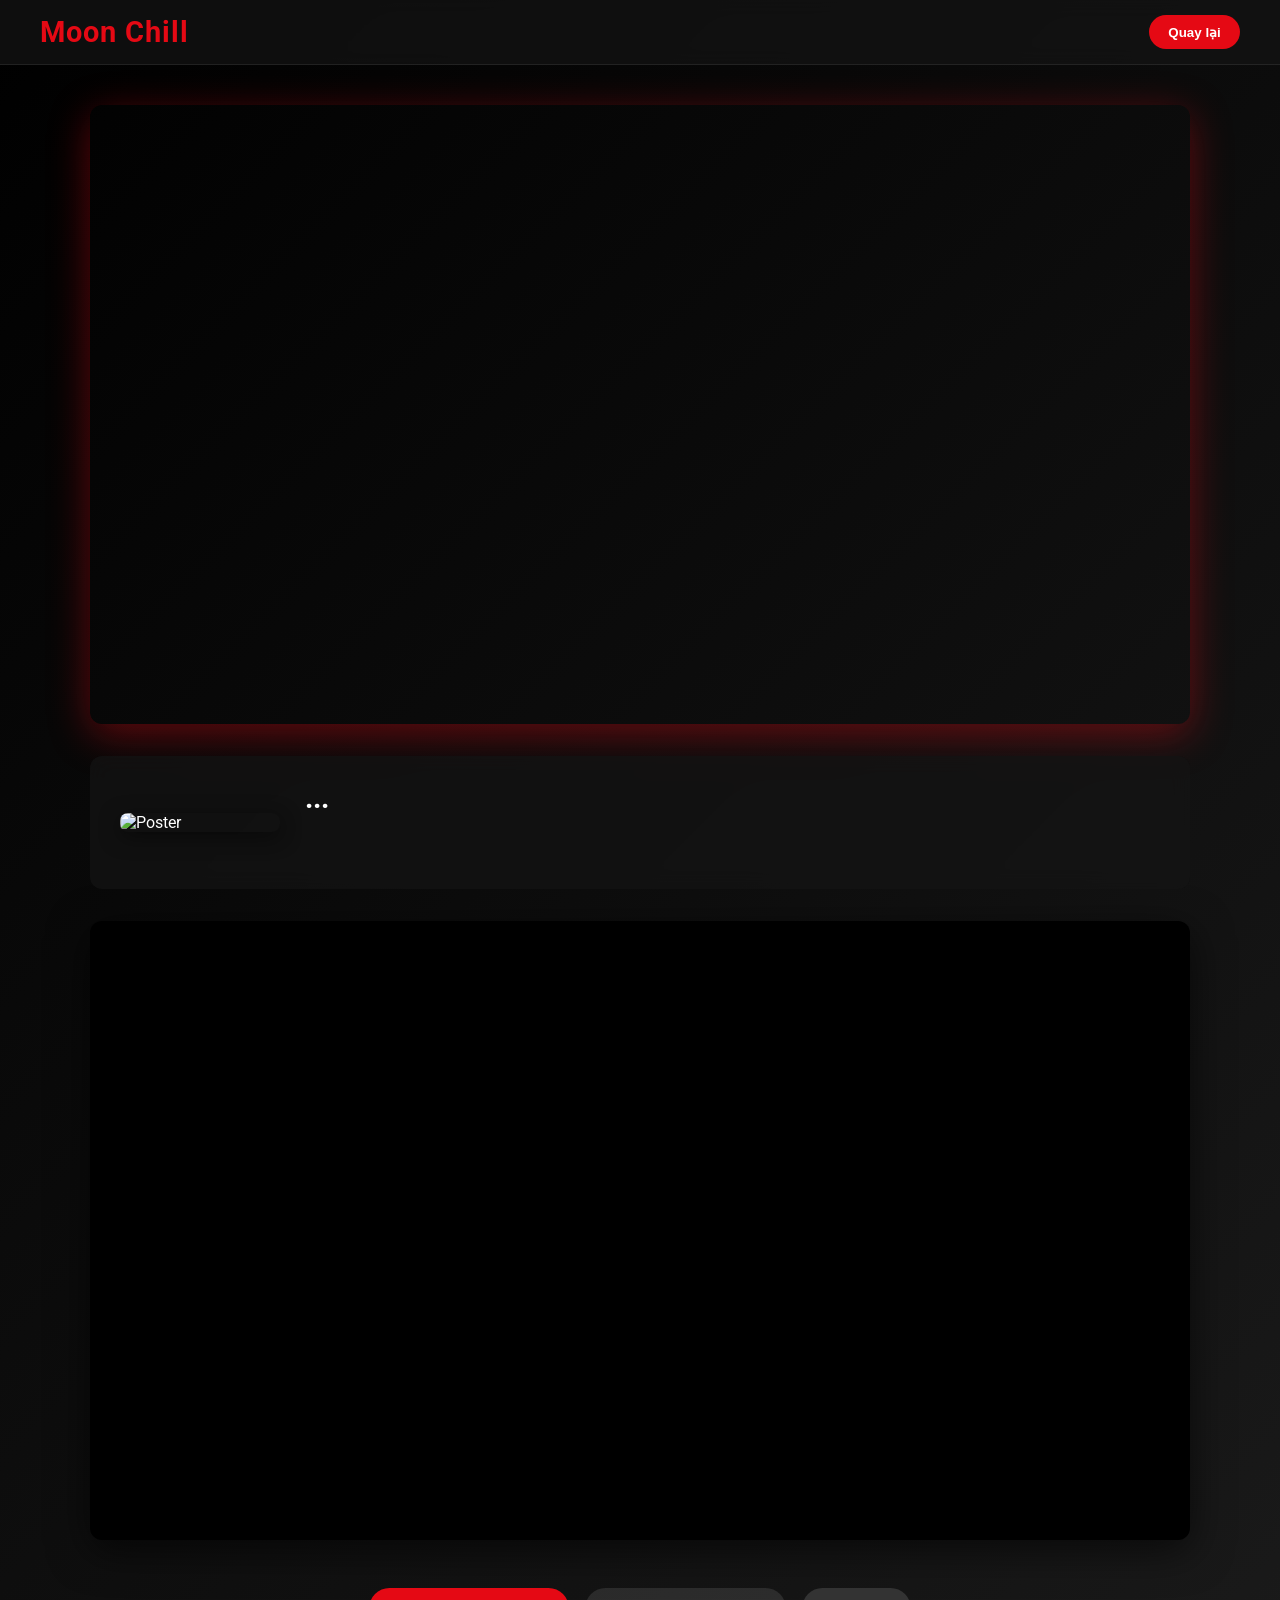
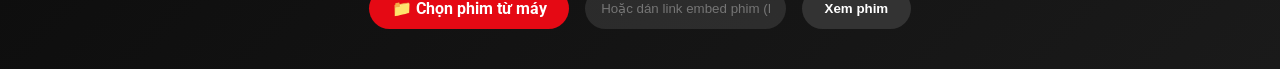
==== movie-player.html @ 02b75ce2 "Add files via upload" ====
<!doctype html>
<html lang="vi">
<head>
  <meta charset="utf-8"/>
  <meta name="viewport" content="width=device-width, initial-scale=1"/>
  <title>Moon Chill - Đang phát</title>
  <link href="https://fonts.googleapis.com/css2?family=Roboto:wght@300;400;700&display=swap" rel="stylesheet">
  <style>
    :root {
      --bg: #111;
      --accent: #e50914;
      --text: #fff;
      --glass: rgba(20, 20, 20, 0.7);
    }
    *{box-sizing:border-box;margin:0;padding:0}
    body{
      background:var(--bg);
      color:var(--text);
      font-family:'Roboto',sans-serif;
      min-height:100vh;
      display:flex;
      flex-direction:column;
      background:linear-gradient(135deg,#000 0%, #1a1a1a 100%);
      animation:bgMove 20s ease infinite;
    }
    @keyframes bgMove{
      0%{background-position:0% 50%}
      50%{background-position:100% 50%}
      100%{background-position:0% 50%}
    }
    header{
      display:flex;align-items:center;justify-content:space-between;
      padding:15px 40px;background:var(--glass);backdrop-filter:blur(10px);
      position:sticky;top:0;z-index:1000;border-bottom:1px solid rgba(255,255,255,.08)
    }
    header .logo{font-size:1.8rem;font-weight:700;color:var(--accent);letter-spacing:1px}
    .back-btn{
      background:var(--accent);color:#fff;border:none;padding:.6rem 1.2rem;border-radius:25px;cursor:pointer;font-weight:700;transition:.3s
    }
    .back-btn:hover{background:#f40612;transform:scale(1.05)}

    main{
      flex:1;display:flex;flex-direction:column;align-items:center;padding:40px 20px;gap:2rem
    }

    /* TRAILER */
    #trailerWrap{
      width:100%;max-width:1100px;aspect-ratio:16/9;border-radius:12px;overflow:hidden;
      box-shadow:0 10px 40px rgba(229,9,20,.4);transition:.4s
    }
    #trailerWrap:hover{transform:scale(1.01)}
    #trailerPlayer{width:100%;height:100%;border:none}

    /* INFO PHIM */
    .infoCard{
      width:100%;max-width:1100px;background:var(--glass);backdrop-filter:blur(10px);
      border-radius:12px;padding:25px 30px;display:flex;gap:25px;flex-wrap:wrap;align-items:center
    }
    .infoCard img{width:160px;border-radius:8px;box-shadow:0 5px 20px rgba(0,0,0,.5)}
    .details{flex:1;min-width:250px}
    .details h2{font-size:1.8rem;margin-bottom:.5rem}
    .details p{line-height:1.6;margin-bottom:1rem;opacity:.9}
    .meta{margin-bottom:1rem;font-size:.9rem;opacity:.7}
    .meta span{margin-right:15px}

    /* PLAYER CHÍNH */
    #playerWrap{
      width:100%;max-width:1100px;aspect-ratio:16/9;border-radius:12px;overflow:hidden;
      box-shadow:0 10px 40px rgba(0,0,0,.6);background:#000
    }
    #player{width:100%;height%;display:block}

    /* OPTIONS */
    .opts{
      display:flex;gap:1rem;flex-wrap:wrap;justify-content:center;margin-top:1rem
    }
    input[type="file"]{display:none}
    label[for="localFile"]{
      background:var(--accent);color:#fff;padding:.7rem 1.4rem;border-radius:25px;cursor:pointer;font-weight:700;transition:.3s
    }
    label[for="localFile"]:hover{transform:scale(1.05)}
    #customUrl{
      flex:1;max-width:400px;padding:.7rem 1rem;border-radius:25px;border:none;outline:none;background:rgba(255,255,255,.1);color:#fff;transition:.3s
    }
    #customUrl:focus{background:rgba(255,255,255,.2)}
    button{
      background:#333;color:#fff;border:none;padding:.7rem 1.4rem;border-radius:25px;cursor:pointer;font-weight:700;transition:.3s
    }
    button:hover{background:#444;transform:scale(1.05)}
  </style>
</head>

<body>
  <header>
    <div class="logo">Moon Chill</div>
    <button class="back-btn" onclick="history.back()">Quay lại</button>
  </header>

  <main>
    <!-- TRAILER AUTO PHÁT -->
    <div id="trailerWrap">
      <iframe id="trailerPlayer" allowfullscreen></iframe>
    </div>

    <!-- INFO PHIM -->
    <div class="infoCard">
      <img id="poster" src="" alt="Poster">
      <div class="details">
        <h2 id="mTitle">...</h2>
        <p id="mOverview"></p>
        <div class="meta">
          <span id="mYear"></span>
          <span id="mGenres"></span>
          <span id="mRuntime"></span>
        </div>
      </div>
    </div>

    <!-- PLAYER CHÍNH -->
    <div id="playerWrap">
      <video id="player" controls style="display:none;"></video>
    </div>

    <!-- OPTIONS -->
    <div class="opts">
      <label for="localFile">📁 Chọn phim từ máy</label>
      <input type="file" id="localFile" accept="video/*">
      <input id="customUrl" placeholder="Hoặc dán link embed phim (Drive/Fembed...)">
      <button onclick="applyCustom()">Xem phim</button>
    </div>
  </main>

  <script>
    const API_KEY = '06e0e61c431aedf92744213b2e14ad02';
    const params = new URLSearchParams(location.search);
    const id = params.get('id');
    const title = params.get('title') || 'Phim không tên';

    /* ====== ELEMENTS ====== */
    const trailerPlayer = document.getElementById('trailerPlayer');
    const player = document.getElementById('player');
    const fileInp = document.getElementById('localFile');
    const customUrl = document.getElementById('customUrl');

    /* ====== AUTO FETCH TRAILER + INFO ====== */
    (async () => {
      if (!id) {
        trailerPlayer.style.display = 'none';
        return;
      }
      try {
        const [vidRes, detailRes] = await Promise.all([
          fetch(`https://api.themoviedb.org/3/movie/${id}/videos?api_key=${API_KEY}&language=vi-VN`),
          fetch(`https://api.themoviedb.org/3/movie/${id}?api_key=${API_KEY}&language=vi-VN`)
        ]);
        const vidData = await vidRes.json();
        const detail = await detailRes.json();

        // trailer
        const key = vidData.results?.find(v => v.type === 'Trailer' && v.site === 'YouTube')?.key;
        if (key) {
          trailerPlayer.src = `https://www.youtube.com/embed/${key}?autoplay=1&mute=1`;
        } else {
          trailerPlayer.style.display = 'none';
        }

        // info
        document.getElementById('mTitle').textContent = detail.title || title;
        document.getElementById('mOverview').textContent = detail.overview;
        document.getElementById('mYear').textContent = (detail.release_date || '').slice(0, 4);
        document.getElementById('mGenres').textContent = detail.genres.map(g => g.name).join(', ');
        document.getElementById('mRuntime').textContent = detail.runtime ? `${detail.runtime} phút` : '';
        document.getElementById('poster').src = `https://image.tmdb.org/t/p/w500${detail.poster_path}`;

      } catch (e) {
        console.error(e);
        trailerPlayer.style.display = 'none';
      }
    })();

    /* ====== LOCAL FILE ====== */
    fileInp.addEventListener('change', function () {
      const file = this.files[0];
      if (!file) return;
      if (!file.type.startsWith('video/')) {
        alert('Vui lòng chọn file video!');
        return;
      }
      const url = URL.createObjectURL(file);
      player.src = url;
      player.style.display = 'block';
      trailerPlayer.style.display = 'none';
    });

    /* ====== EMBED LINK ====== */
    function applyCustom() {
      const url = customUrl.value.trim();
      if (!url) return alert('Chưa nhập link!');
      player.src = url;
      player.style.display = 'block';
      trailerPlayer.style.display = 'none';
    }
  </script>
</body>
</html>
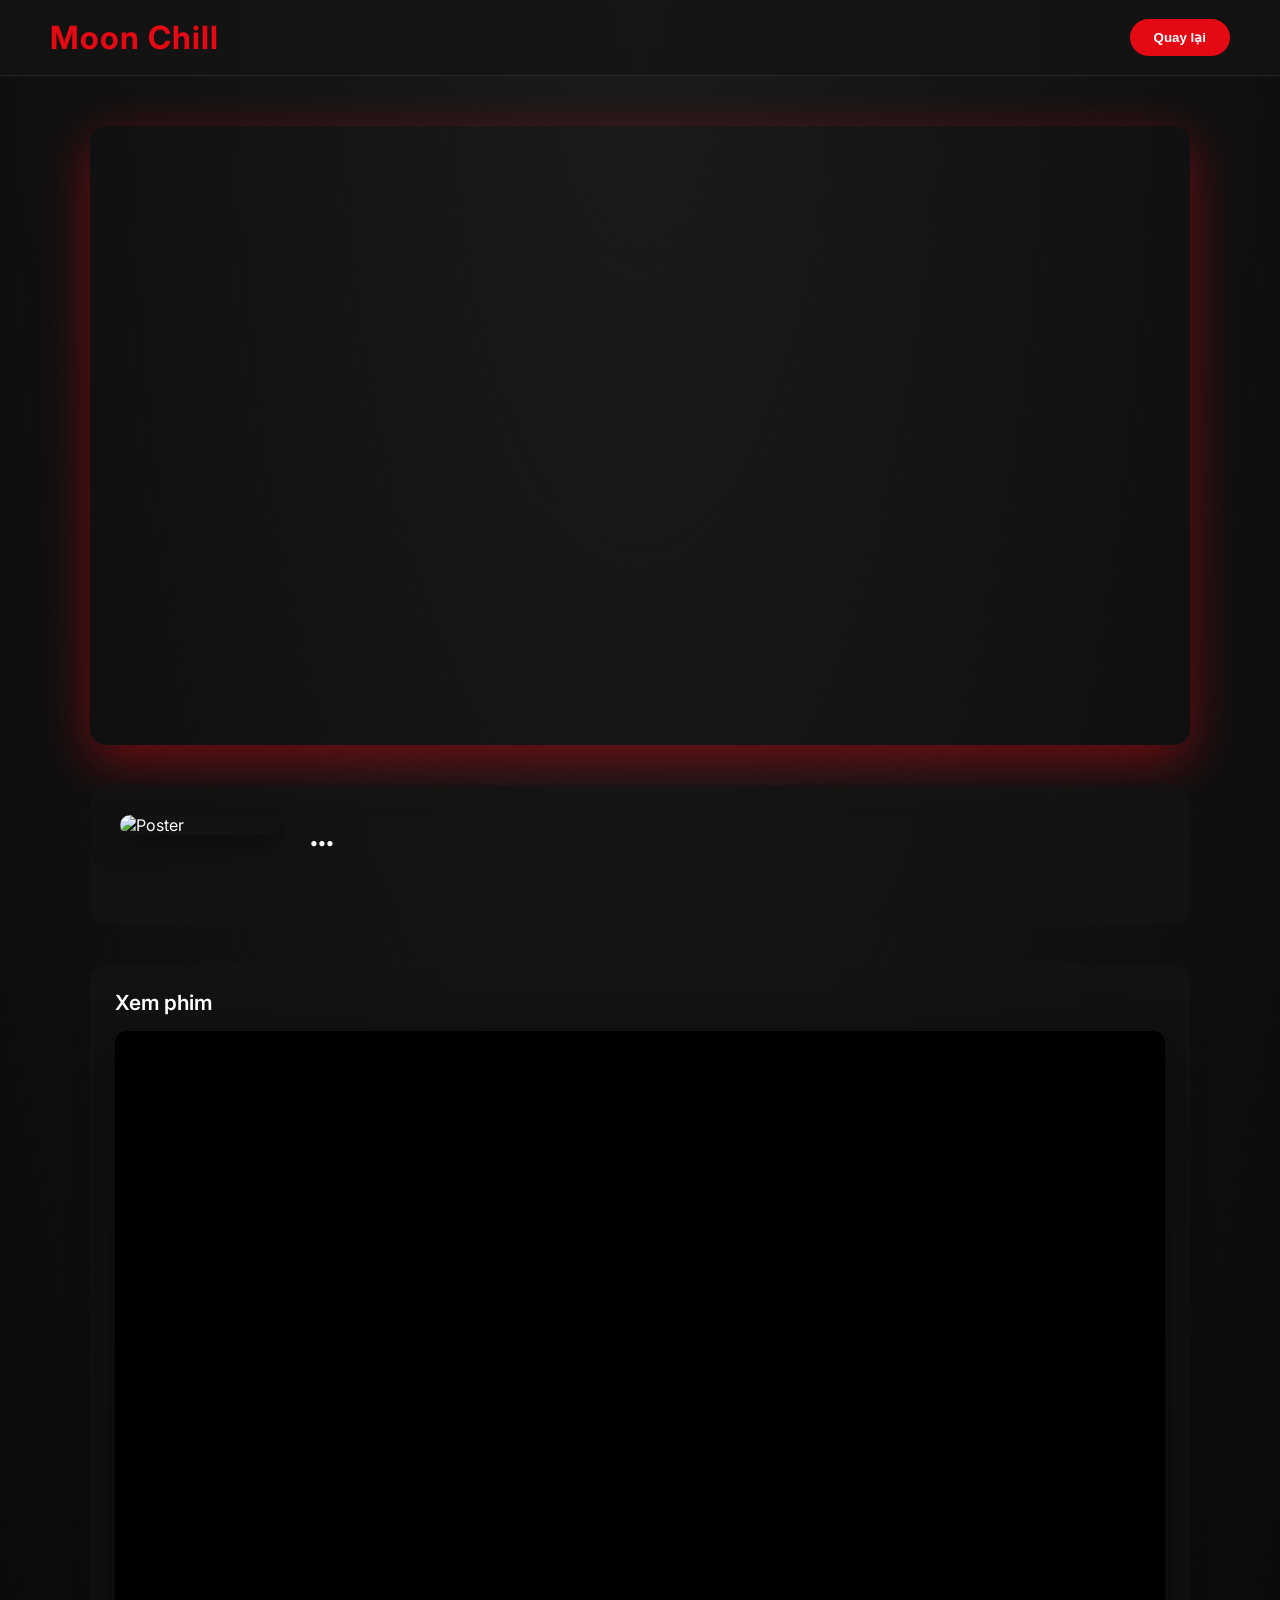
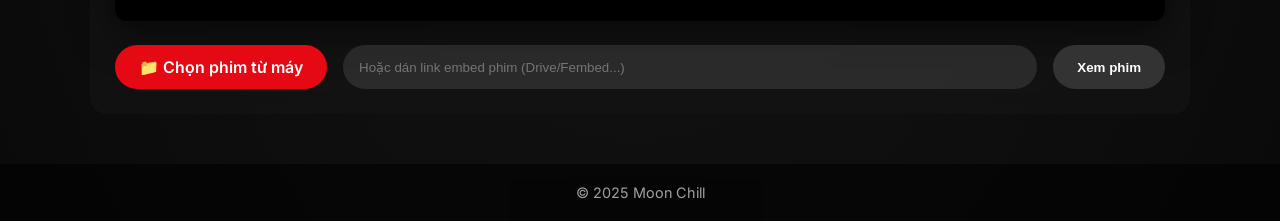
==== commit a292d672: "Add files via upload" ====
--- a/movie-player.html
+++ b/movie-player.html
@@ -4,89 +4,107 @@
   <meta charset="utf-8"/>
   <meta name="viewport" content="width=device-width, initial-scale=1"/>
   <title>Moon Chill - Đang phát</title>
-  <link href="https://fonts.googleapis.com/css2?family=Roboto:wght@300;400;700&display=swap" rel="stylesheet">
+  <link href="https://fonts.googleapis.com/css2?family=Inter:wght@300;400;600;700&display=swap" rel="stylesheet">
   <style>
     :root {
-      --bg: #111;
+      --bg: #0f0f0f;
       --accent: #e50914;
-      --text: #fff;
+      --text: #ffffff;
       --glass: rgba(20, 20, 20, 0.7);
+      --radius: 16px;
+      --transition: .4s cubic-bezier(.25,.8,.25,1);
     }
     *{box-sizing:border-box;margin:0;padding:0}
     body{
-      background:var(--bg);
+      background:radial-gradient(ellipse at top, #1b1b1b 0%, #0a0a0a 100%);
       color:var(--text);
-      font-family:'Roboto',sans-serif;
+      font-family:'Inter',sans-serif;
       min-height:100vh;
       display:flex;
       flex-direction:column;
-      background:linear-gradient(135deg,#000 0%, #1a1a1a 100%);
-      animation:bgMove 20s ease infinite;
-    }
-    @keyframes bgMove{
-      0%{background-position:0% 50%}
-      50%{background-position:100% 50%}
-      100%{background-position:0% 50%}
-    }
+      animation:fadeIn .8s;
+    }
+    @keyframes fadeIn{from{opacity:0}to{opacity:1}}
+
+    /* HEADER - GLASS */
     header{
       display:flex;align-items:center;justify-content:space-between;
-      padding:15px 40px;background:var(--glass);backdrop-filter:blur(10px);
+      padding:18px 50px;background:var(--glass);backdrop-filter:blur(12px);
       position:sticky;top:0;z-index:1000;border-bottom:1px solid rgba(255,255,255,.08)
     }
-    header .logo{font-size:1.8rem;font-weight:700;color:var(--accent);letter-spacing:1px}
+    header .logo{font-size:2rem;font-weight:700;color:var(--accent);letter-spacing:1px}
     .back-btn{
-      background:var(--accent);color:#fff;border:none;padding:.6rem 1.2rem;border-radius:25px;cursor:pointer;font-weight:700;transition:.3s
+      background:var(--accent);color:#fff;border:none;padding:.7rem 1.5rem;border-radius:30px;
+      cursor:pointer;font-weight:600;transition:var(--transition)
     }
     .back-btn:hover{background:#f40612;transform:scale(1.05)}
 
-    main{
-      flex:1;display:flex;flex-direction:column;align-items:center;padding:40px 20px;gap:2rem
-    }
-
-    /* TRAILER */
-    #trailerWrap{
-      width:100%;max-width:1100px;aspect-ratio:16/9;border-radius:12px;overflow:hidden;
-      box-shadow:0 10px 40px rgba(229,9,20,.4);transition:.4s
-    }
-    #trailerWrap:hover{transform:scale(1.01)}
+    /* MAIN LAYOUT */
+    main{flex:1;display:flex;flex-direction:column;align-items:center;padding:50px 20px;gap:2.5rem}
+
+    /* TRAILER - AUTO PHÁT CÓ TIẾNG, KHÔNG TÙY CHỈNH VOLUME NGOÀI */
+    .trailer-box{
+      width:100%;max-width:1100px;aspect-ratio:16/9;border-radius:var(--radius);
+      overflow:hidden;box-shadow:0 15px 50px rgba(229,9,20,.45);position:relative;
+      transition:var(--transition)
+    }
+    .trailer-box:hover{transform:scale(1.01)}
     #trailerPlayer{width:100%;height:100%;border:none}
 
-    /* INFO PHIM */
-    .infoCard{
-      width:100%;max-width:1100px;background:var(--glass);backdrop-filter:blur(10px);
-      border-radius:12px;padding:25px 30px;display:flex;gap:25px;flex-wrap:wrap;align-items:center
-    }
-    .infoCard img{width:160px;border-radius:8px;box-shadow:0 5px 20px rgba(0,0,0,.5)}
-    .details{flex:1;min-width:250px}
-    .details h2{font-size:1.8rem;margin-bottom:.5rem}
-    .details p{line-height:1.6;margin-bottom:1rem;opacity:.9}
-    .meta{margin-bottom:1rem;font-size:.9rem;opacity:.7}
-    .meta span{margin-right:15px}
-
-    /* PLAYER CHÍNH */
+    /* INFO CARD */
+    .info-card{
+      width:100%;max-width:1100px;background:var(--glass);backdrop-filter:blur(12px);
+      border-radius:var(--radius);padding:30px;display:grid;grid-template-columns:160px 1fr;gap:30px;align-items:start
+    }
+    .info-card img{width:160px;border-radius:12px;box-shadow:0 8px 30px rgba(0,0,0,.5)}
+    .details h2{font-size:2rem;margin-bottom:.5rem}
+    .details .meta{font-size:.9rem;opacity:.7;margin-bottom:1rem}
+    .details .meta span{margin-right:15px}
+    .overview{font-size:1rem;line-height:1.7;opacity:.9}
+
+    /* PLAYER SECTION */
+    .player-section{
+      width:100%;max-width:1100px; background:var(--glass);border-radius:var(--radius);
+      padding:25px;backdrop-filter:blur(12px)
+    }
+    .player-title{font-size:1.3rem;margin-bottom:1rem;font-weight:600}
     #playerWrap{
-      width:100%;max-width:1100px;aspect-ratio:16/9;border-radius:12px;overflow:hidden;
-      box-shadow:0 10px 40px rgba(0,0,0,.6);background:#000
-    }
-    #player{width:100%;height%;display:block}
+      width:100%;aspect-ratio:16/9;border-radius:12px;overflow:hidden;background:#000;
+      box-shadow:0 10px 40px rgba(0,0,0,.6)
+    }
+    #player{width:100%;height:100%;display:block}
 
     /* OPTIONS */
     .opts{
-      display:flex;gap:1rem;flex-wrap:wrap;justify-content:center;margin-top:1rem
+      display:flex;gap:1rem;flex-wrap:wrap;margin-top:1.5rem
     }
     input[type="file"]{display:none}
     label[for="localFile"]{
-      background:var(--accent);color:#fff;padding:.7rem 1.4rem;border-radius:25px;cursor:pointer;font-weight:700;transition:.3s
+      background:var(--accent);color:#fff;padding:.75rem 1.5rem;border-radius:30px;
+      cursor:pointer;font-weight:600;transition:var(--transition)
     }
     label[for="localFile"]:hover{transform:scale(1.05)}
     #customUrl{
-      flex:1;max-width:400px;padding:.7rem 1rem;border-radius:25px;border:none;outline:none;background:rgba(255,255,255,.1);color:#fff;transition:.3s
+      flex:1;min-width:250px;padding:.75rem 1rem;border-radius:30px;border:none;outline:none;
+      background:rgba(255,255,255,.1);color:#fff;transition:background .3s
     }
     #customUrl:focus{background:rgba(255,255,255,.2)}
     button{
-      background:#333;color:#fff;border:none;padding:.7rem 1.4rem;border-radius:25px;cursor:pointer;font-weight:700;transition:.3s
-    }
+      background:#333;color:#fff;border:none;padding:.75rem 1.5rem;border-radius:30px;
+      cursor:pointer;font-weight:600;transition:var(--transition)}
     button:hover{background:#444;transform:scale(1.05)}
+
+    /* FOOTER */
+    footer{
+      text-align:center;padding:20px;font-size:.9rem;opacity:.6;background:#000
+    }
+
+    /* RESPONSIVE */
+    @media (max-width:768px){
+      header{padding:15px 20px}
+      .info-card{grid-template-columns:1fr;text-align:center}
+      .opts{flex-direction:column;align-items:center}
+    }
   </style>
 </head>
 
@@ -97,38 +115,41 @@
   </header>
 
   <main>
-    <!-- TRAILER AUTO PHÁT -->
-    <div id="trailerWrap">
+    <!-- TRAILER AUTO PHÁT CÓ TIẾNG, KHÔNG TÙY CHỈNH VOLUME NGOÀI -->
+    <div class="trailer-box">
       <iframe id="trailerPlayer" allowfullscreen></iframe>
     </div>
 
     <!-- INFO PHIM -->
-    <div class="infoCard">
+    <div class="info-card">
       <img id="poster" src="" alt="Poster">
       <div class="details">
         <h2 id="mTitle">...</h2>
-        <p id="mOverview"></p>
         <div class="meta">
           <span id="mYear"></span>
           <span id="mGenres"></span>
           <span id="mRuntime"></span>
         </div>
+        <p id="mOverview" class="overview"></p>
       </div>
     </div>
 
     <!-- PLAYER CHÍNH -->
-    <div id="playerWrap">
-      <video id="player" controls style="display:none;"></video>
-    </div>
-
-    <!-- OPTIONS -->
-    <div class="opts">
-      <label for="localFile">📁 Chọn phim từ máy</label>
-      <input type="file" id="localFile" accept="video/*">
-      <input id="customUrl" placeholder="Hoặc dán link embed phim (Drive/Fembed...)">
-      <button onclick="applyCustom()">Xem phim</button>
+    <div class="player-section">
+      <div class="player-title">Xem phim</div>
+      <div id="playerWrap">
+        <video id="player" controls style="display:none;"></video>
+      </div>
+      <div class="opts">
+        <label for="localFile">📁 Chọn phim từ máy</label>
+        <input type="file" id="localFile" accept="video/*">
+        <input id="customUrl" placeholder="Hoặc dán link embed phim (Drive/Fembed...)">
+        <button onclick="applyCustom()">Xem phim</button>
+      </div>
     </div>
   </main>
+
+  <footer>© 2025 Moon Chill</footer>
 
   <script>
     const API_KEY = '06e0e61c431aedf92744213b2e14ad02';
@@ -156,10 +177,10 @@
         const vidData = await vidRes.json();
         const detail = await detailRes.json();
 
-        // trailer
+        // trailer: KHÔNG mute → có tiếng, không hiển thị volume ngoài
         const key = vidData.results?.find(v => v.type === 'Trailer' && v.site === 'YouTube')?.key;
         if (key) {
-          trailerPlayer.src = `https://www.youtube.com/embed/${key}?autoplay=1&mute=1`;
+          trailerPlayer.src = `https://www.youtube.com/embed/${key}?autoplay=1`;
         } else {
           trailerPlayer.style.display = 'none';
         }
